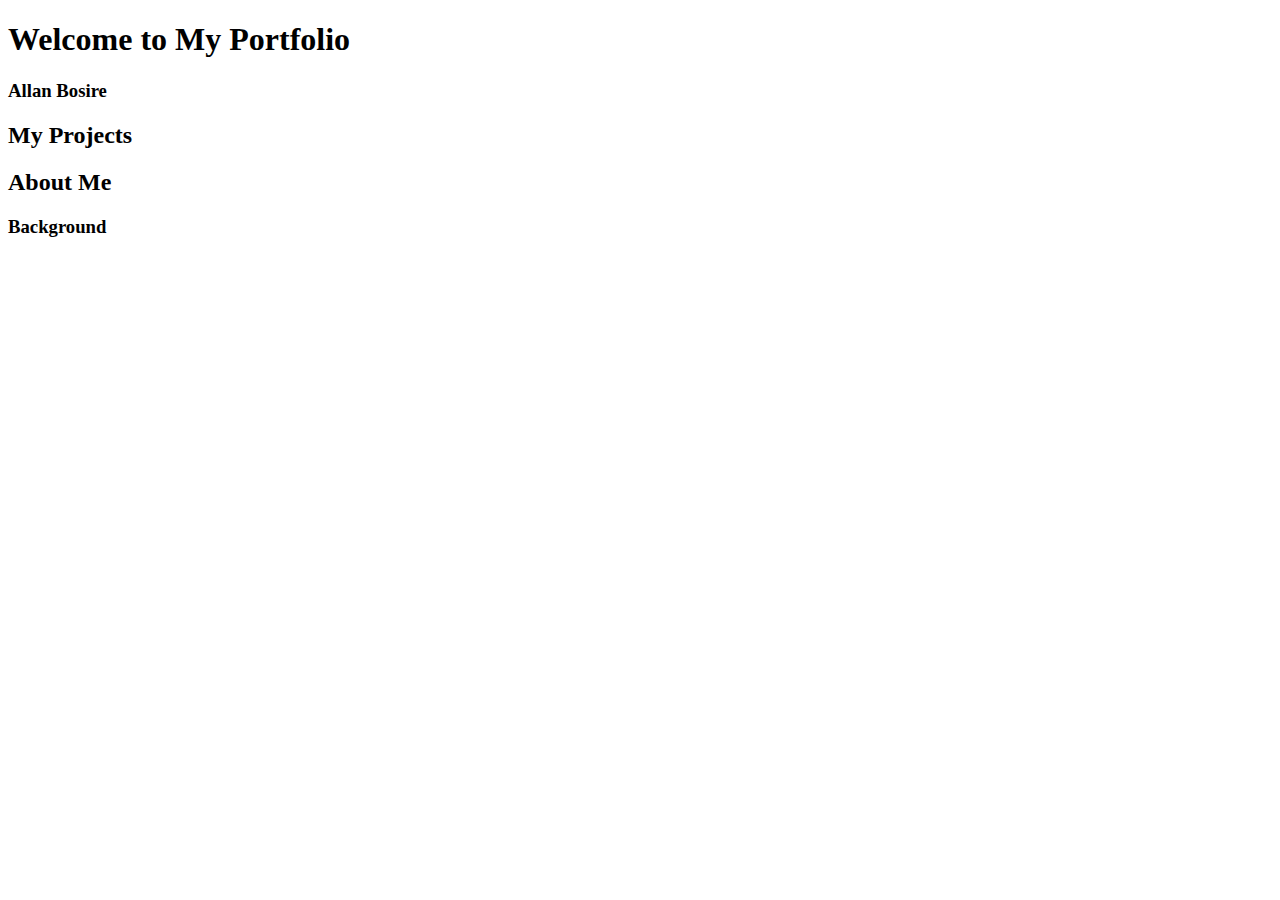
==== week1-ip.html @ 701dd65d "Added headings and divs for project requirements" ====
<!DOCTYPE html>
<html>
    <head>
        <title>My Portfolio</title>
        <link rel="stylesheet" href="css/styles.css" type="text/css">

    </head>
        <h1>Welcome to My Portfolio</h1>
        <div>
            <!--insert image here-->
            <h3>Allan Bosire</h3>
        </div>
        <div>
            <h2>My Projects</h2>
            <!--insert ul with links to other projects-->
        </div>
        <div>
            <h2>About Me</h2>
            <h3>Background</h3>
                <!--paragraph of why I decided to take a programming class-->
                <!--paragraph about current interests, hobbies, and/or skills-->
                
        </div>
    <body>
        
    </body>
</html>
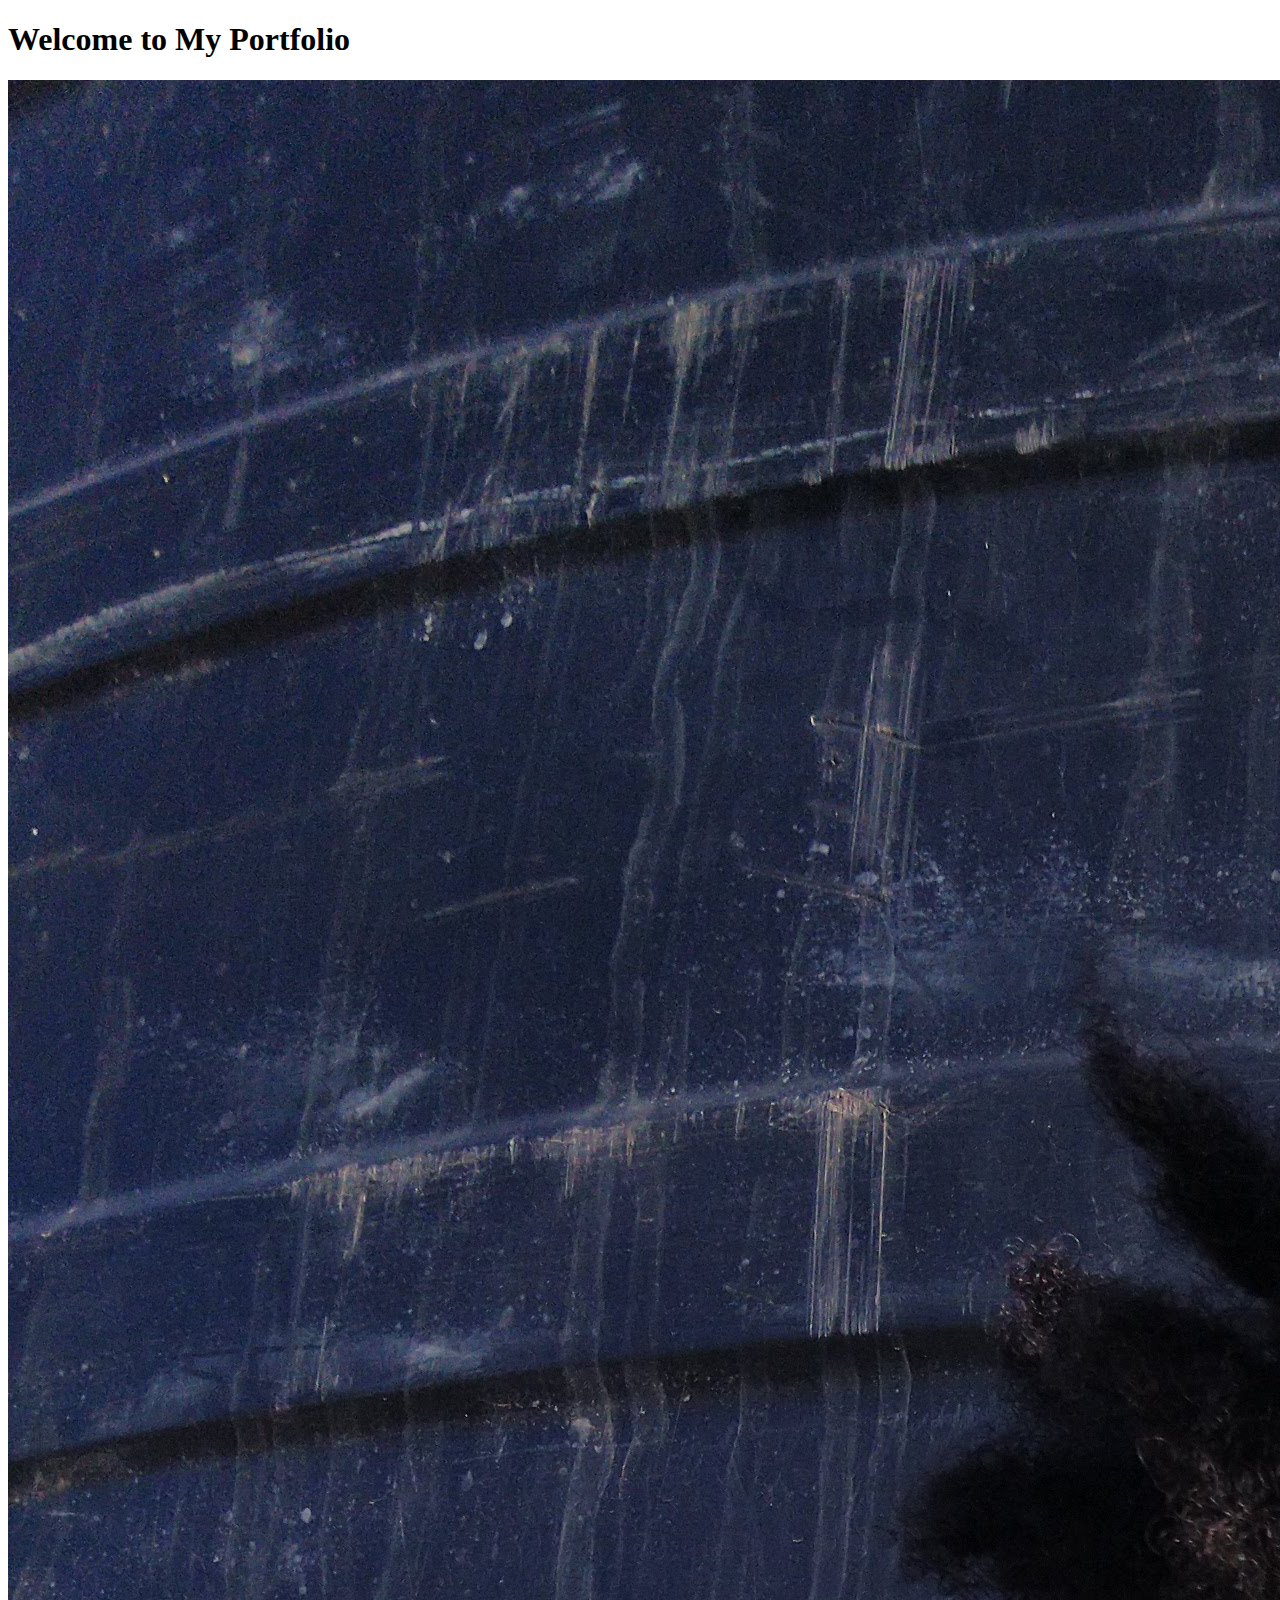
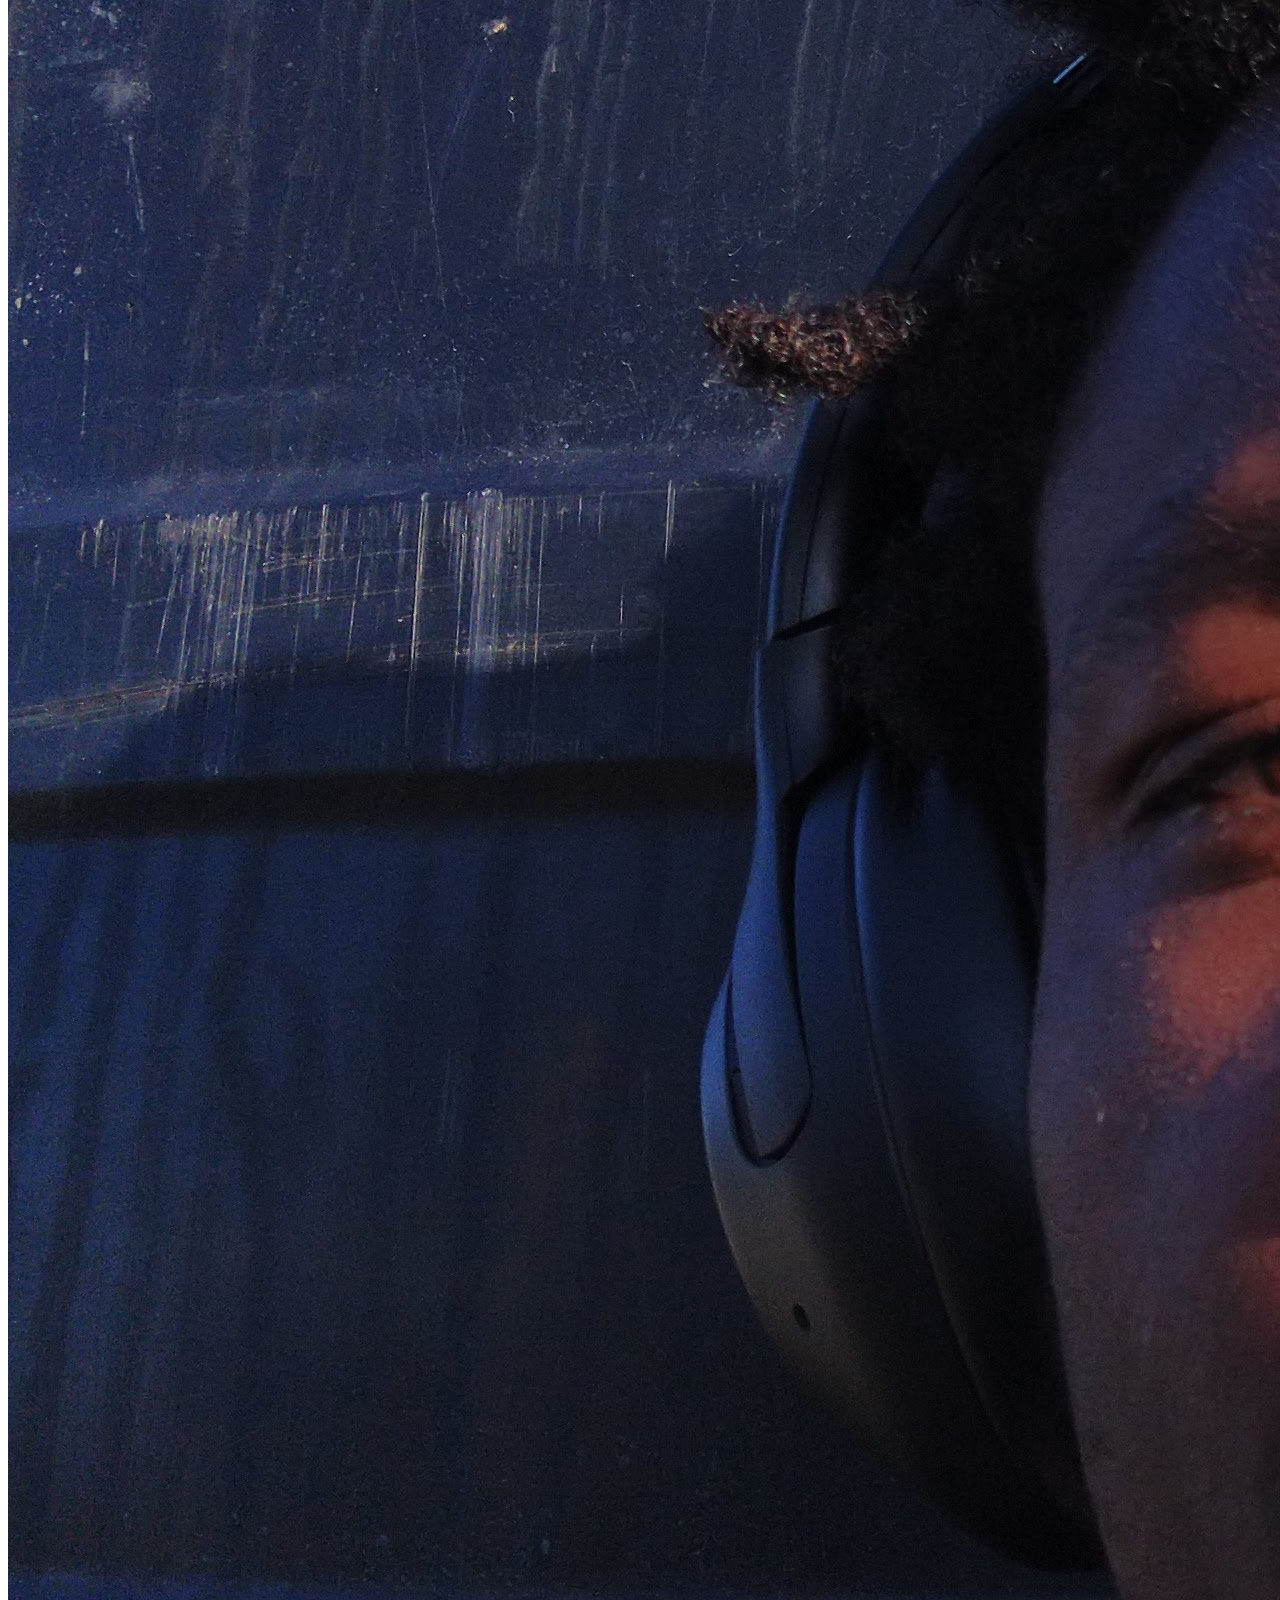
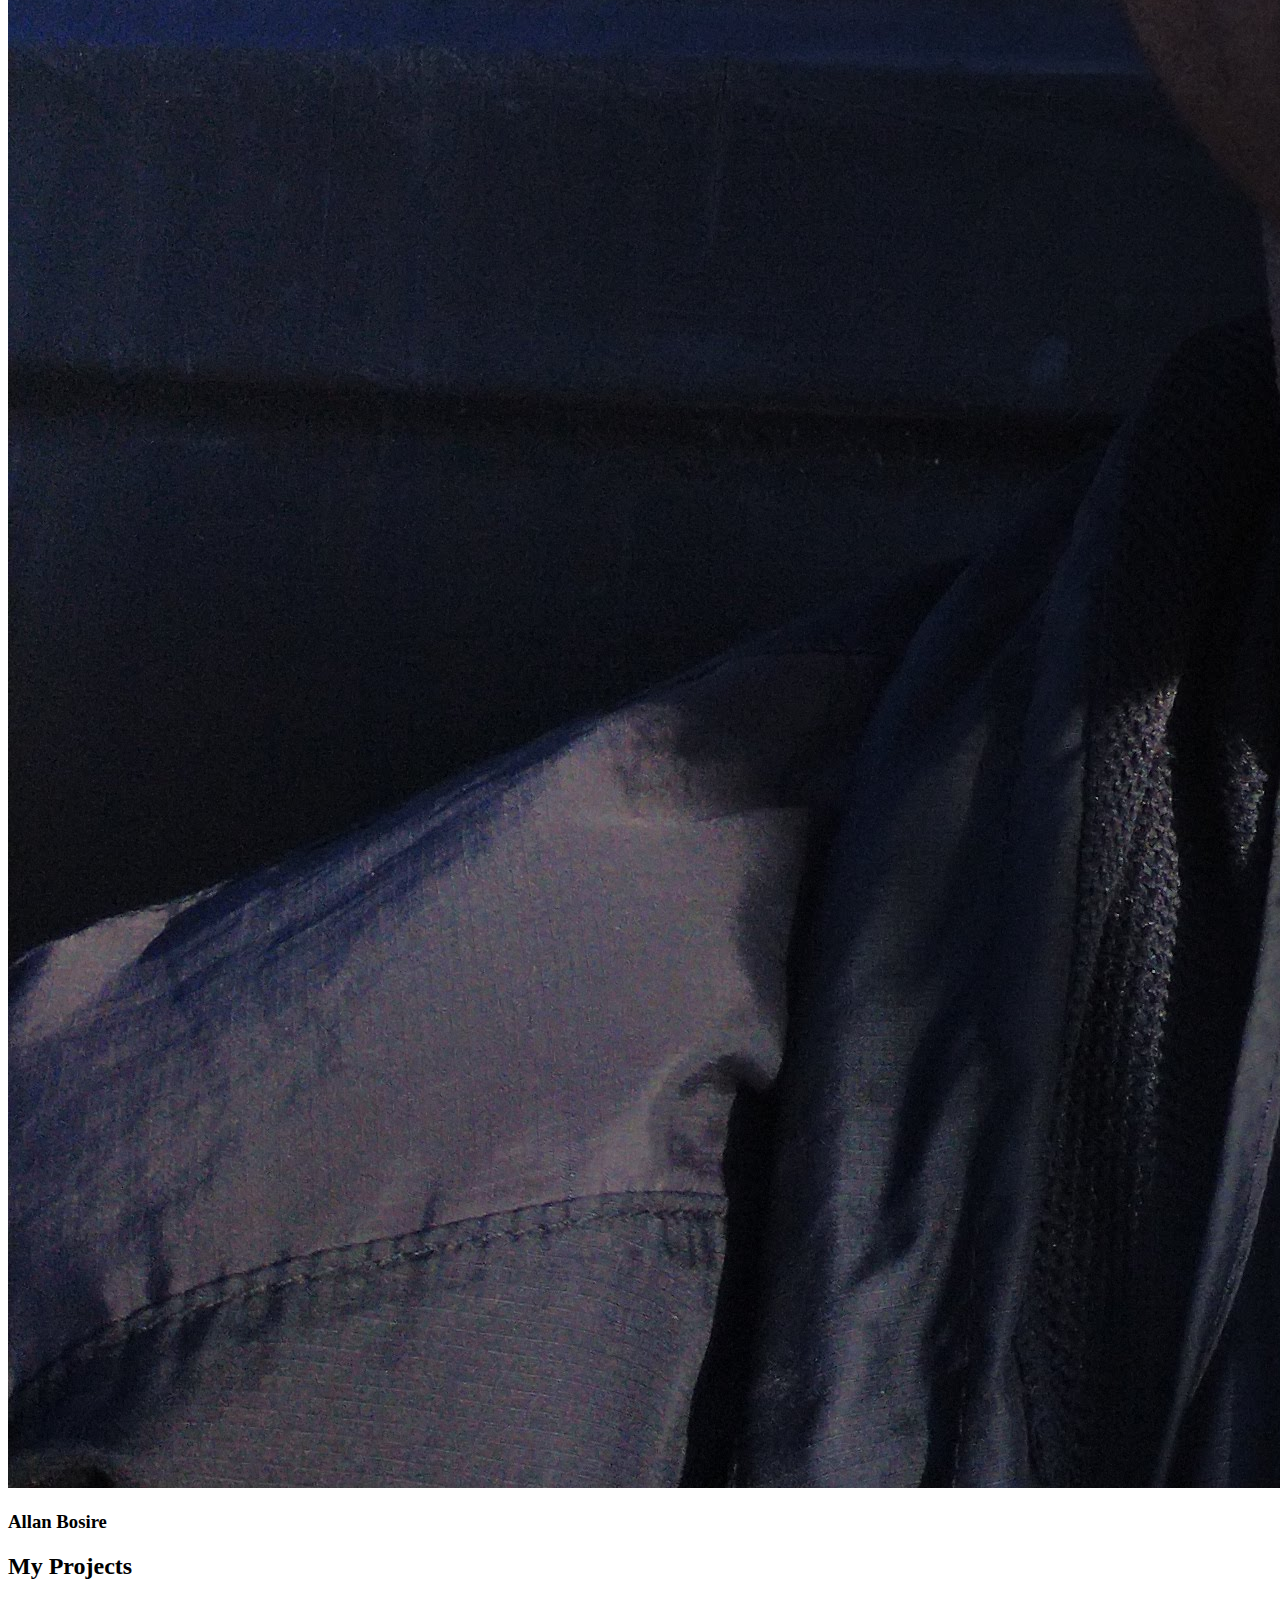
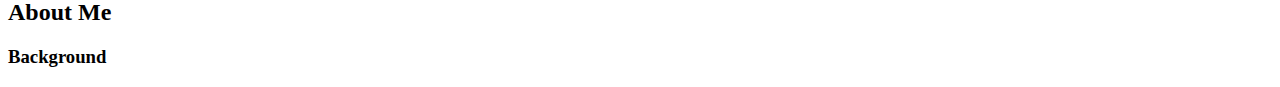
==== commit 39ef7dac: "Added image of me" ====
--- a/week1-ip.html
+++ b/week1-ip.html
@@ -7,7 +7,7 @@
     </head>
         <h1>Welcome to My Portfolio</h1>
         <div>
-            <!--insert image here-->
+            <img src="images/me.jpg" alt="picture of Allan">
             <h3>Allan Bosire</h3>
         </div>
         <div>
@@ -17,9 +17,9 @@
         <div>
             <h2>About Me</h2>
             <h3>Background</h3>
-                <!--paragraph of why I decided to take a programming class-->
+                <!--paragraph of my educaiton and why I decided to take a programming class-->
                 <!--paragraph about current interests, hobbies, and/or skills-->
-                
+
         </div>
     <body>
         
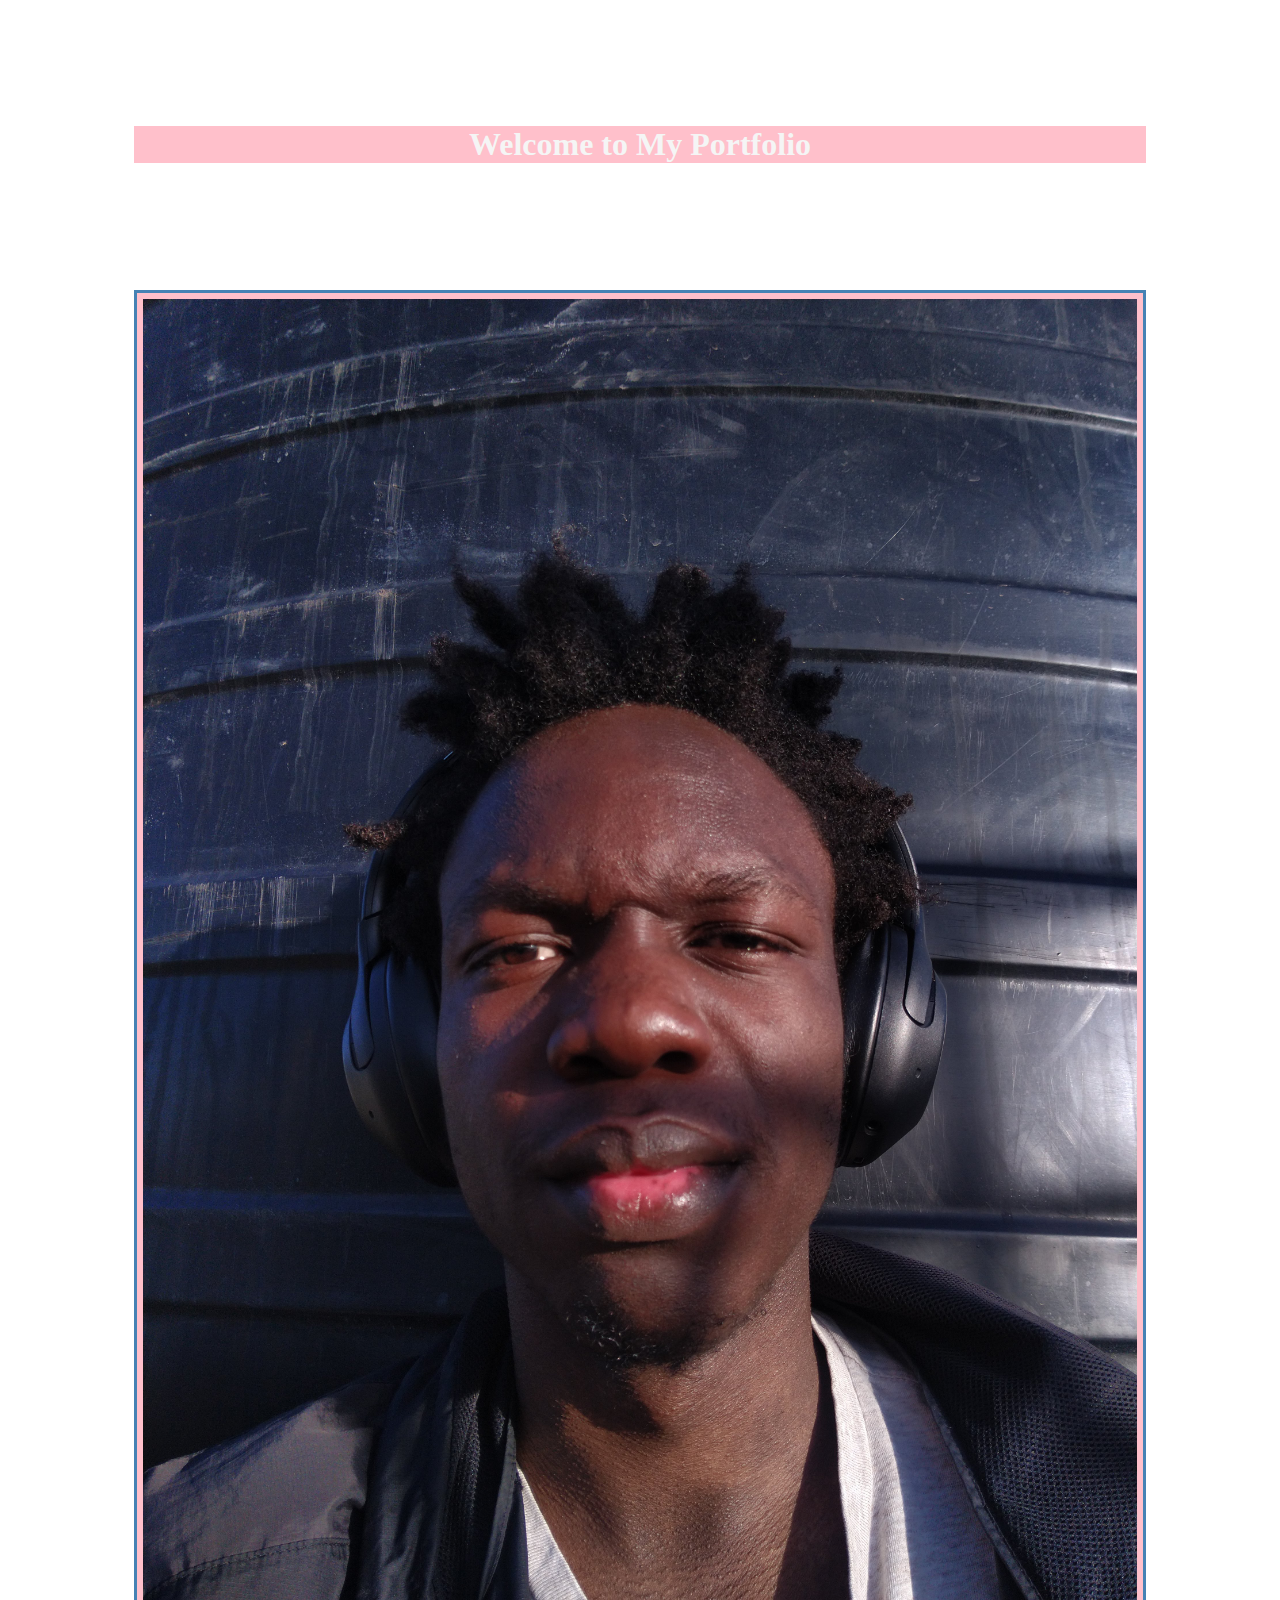
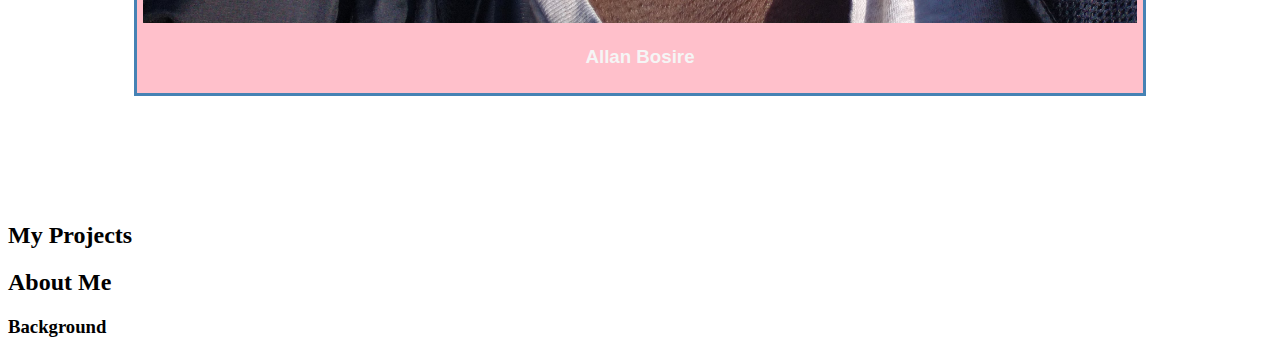
==== commit a507bf2a: "Added styling for h1, .heading, and .heading img" ====
--- a/week1-ip.html
+++ b/week1-ip.html
@@ -6,7 +6,7 @@
 
     </head>
         <h1>Welcome to My Portfolio</h1>
-        <div>
+        <div class="heading">
             <img src="images/me.jpg" alt="picture of Allan">
             <h3>Allan Bosire</h3>
         </div>
--- a/css/styles.css
+++ b/css/styles.css
@@ -0,0 +1,19 @@
+h1  {
+    background-color: pink;
+    color: whitesmoke;
+    text-align: center;
+    margin: 10%;
+}
+.heading {
+    text-align: center;
+    border: 3px solid steelblue;
+    padding: 6px;
+    margin: 10%;
+    background-color: pink;
+    font-family: 'Gill Sans', 'Gill Sans MT', Calibri, 'Trebuchet MS', sans-serif;
+    color: whitesmoke;
+}
+.heading img    {
+    width: 100%;
+    height: auto;
+}